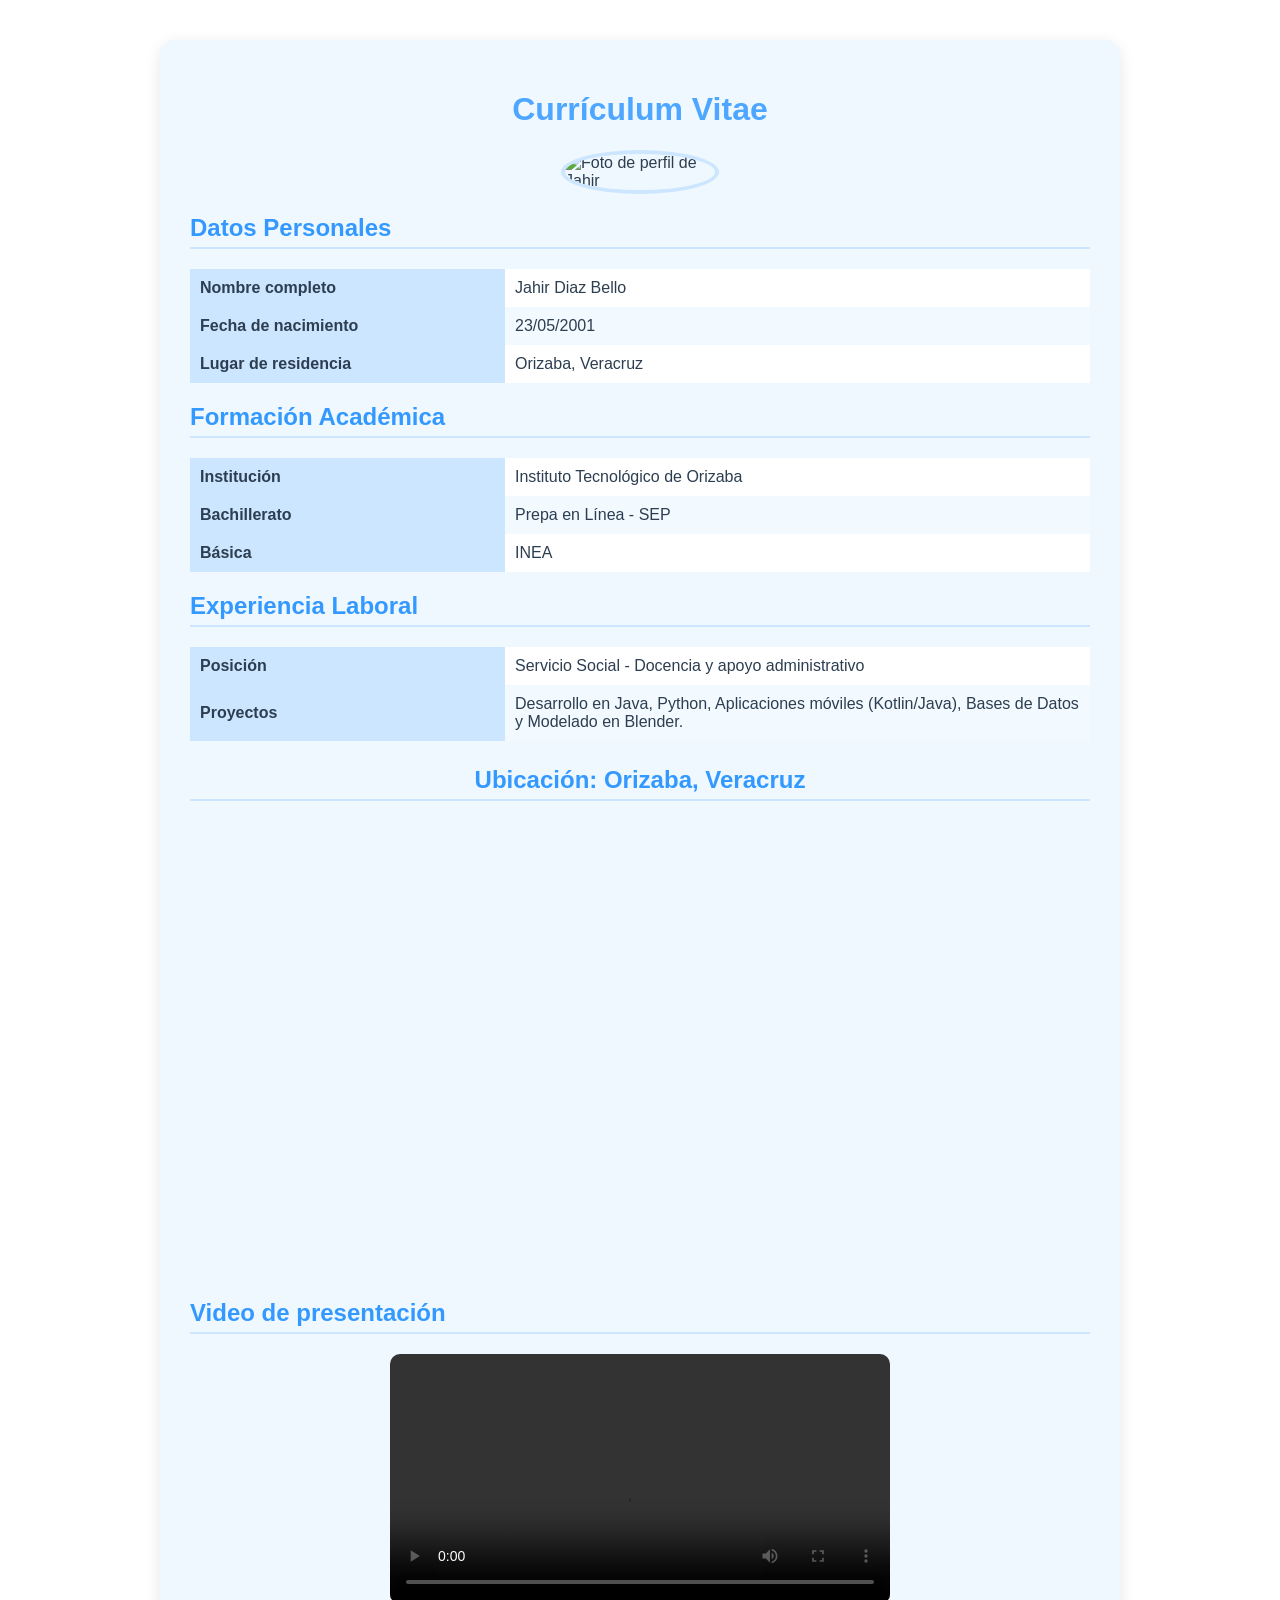
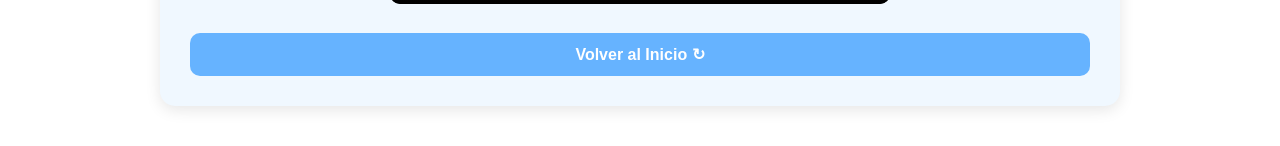
==== cv_jahir.html @ d6b7cb3b "Add files via upload" ====
<!DOCTYPE html>
<html lang="es">
<head>
    <meta charset="UTF-8">
    <meta name="viewport" content="width=device-width, initial-scale=1.0">
    <title>Currículum Vitae de Jahir Diaz Bello</title>
    <link rel="stylesheet" href="estilo_jahir.css">
</head>
<body>

    <div class="container">
        <h1>Currículum Vitae</h1>
        <img src="img-vid/Jahir_foto_cv.jpg" alt="Foto de perfil de Jahir" class="profile-pic">

        <h2>Datos Personales</h2>
        <table>
            <tr>
                <th>Nombre completo</th>
                <td>Jahir Diaz Bello</td>
            </tr>
            <tr>
                <th>Fecha de nacimiento</th>
                <td>23/05/2001</td>
            </tr>
            <tr>
                <th>Lugar de residencia</th>
                <td>Orizaba, Veracruz</td>
            </tr>
        </table>

        <h2>Formación Académica</h2>
        <table>
            <tr>
                <th>Institución</th>
                <td>Instituto Tecnológico de Orizaba</td>
            </tr>
            <tr>
                <th>Bachillerato</th>
                <td>Prepa en Línea - SEP</td>
            </tr>
            <tr>
                <th>Básica</th>
                <td>INEA</td>
            </tr>
        </table>

        <h2>Experiencia Laboral</h2>
        <table>
            <tr>
                <th>Posición</th>
                <td>Servicio Social - Docencia y apoyo administrativo</td>
            </tr>
            <tr>
                <th>Proyectos</th>
                <td>Desarrollo en Java, Python, Aplicaciones móviles (Kotlin/Java), Bases de Datos y Modelado en Blender.</td>
            </tr>
        </table>

     <div class="map-container">
            <h2>Ubicación: Orizaba, Veracruz</h2>
            <iframe src="https://maps.google.com/maps?q=18.853042841719947,-97.07693132908078&hl=es&z=17&output=embed" width="600" height="450" style="border:0;" allowfullscreen="" loading="lazy" referrerpolicy="no-referrer-when-downgrade"></iframe>
        </div>

        <h2>Video de presentación</h2>
        <div class="video-container">
            <video controls>
                <source src="img-vid/Video_jahir.mp4" type="video/mp4">
                Tu navegador no soporta la reproducción de videos.
            </video>
        </div>

        <a href="index.html" class="btn-inicio">
            Volver al Inicio ↻
        </a>
    </div>

</body>
</html>
---- estilo_jahir.css ----
/* ===== ESTILO GENERAL ===== */
body {
    margin: 0;
    font-family: Arial, Helvetica, sans-serif;
    background-color: #ffffff; /* fondo blanco */
    color: #2c3e50;
}

/* CONTENEDOR PRINCIPAL */
.container {
    max-width: 900px;
    margin: 40px auto;
    background: #f0f8ff; /* azul muy claro tipo cielo */
    padding: 30px;
    border-radius: 15px;
    box-shadow: 0 4px 15px rgba(0,0,0,0.1);
}

/* TITULOS */
h1 {
    text-align: center;
    color: #4da6ff;
}

h2 {
    color: #3399ff;
    border-bottom: 2px solid #cce6ff;
    padding-bottom: 5px;
}

/* FOTO PERFIL */
.profile-pic {
    display: block;
    margin: 15px auto;
    width: 150px;
    border-radius: 50%;
    border: 4px solid #cce6ff;
}

/* TABLAS */
table {
    width: 100%;
    border-collapse: collapse;
    margin-bottom: 20px;
}

th {
    background-color: #cce6ff;
    text-align: left;
    padding: 10px;
    width: 35%;
}

td {
    background-color: #ffffff;
    padding: 10px;
}

tr:nth-child(even) td {
    background-color: #f2f9ff;
}

/* MAPA */
.map-container {
    text-align: center;
    margin: 25px 0;
}

iframe {
    max-width: 100%;
    border-radius: 10px;
}

/* VIDEO */
.video-container {
    text-align: center;
}

video {
    width: 100%;
    max-width: 500px;
    border-radius: 10px;
}

/* BOTON */
.btn-inicio {
    display: block;
    text-align: center;
    background-color: #66b3ff;
    color: white;
    text-decoration: none;
    padding: 12px;
    border-radius: 10px;
    margin-top: 25px;
    font-weight: bold;
    transition: 0.3s;
}

.btn-inicio:hover {
    background-color: #3399ff;
}
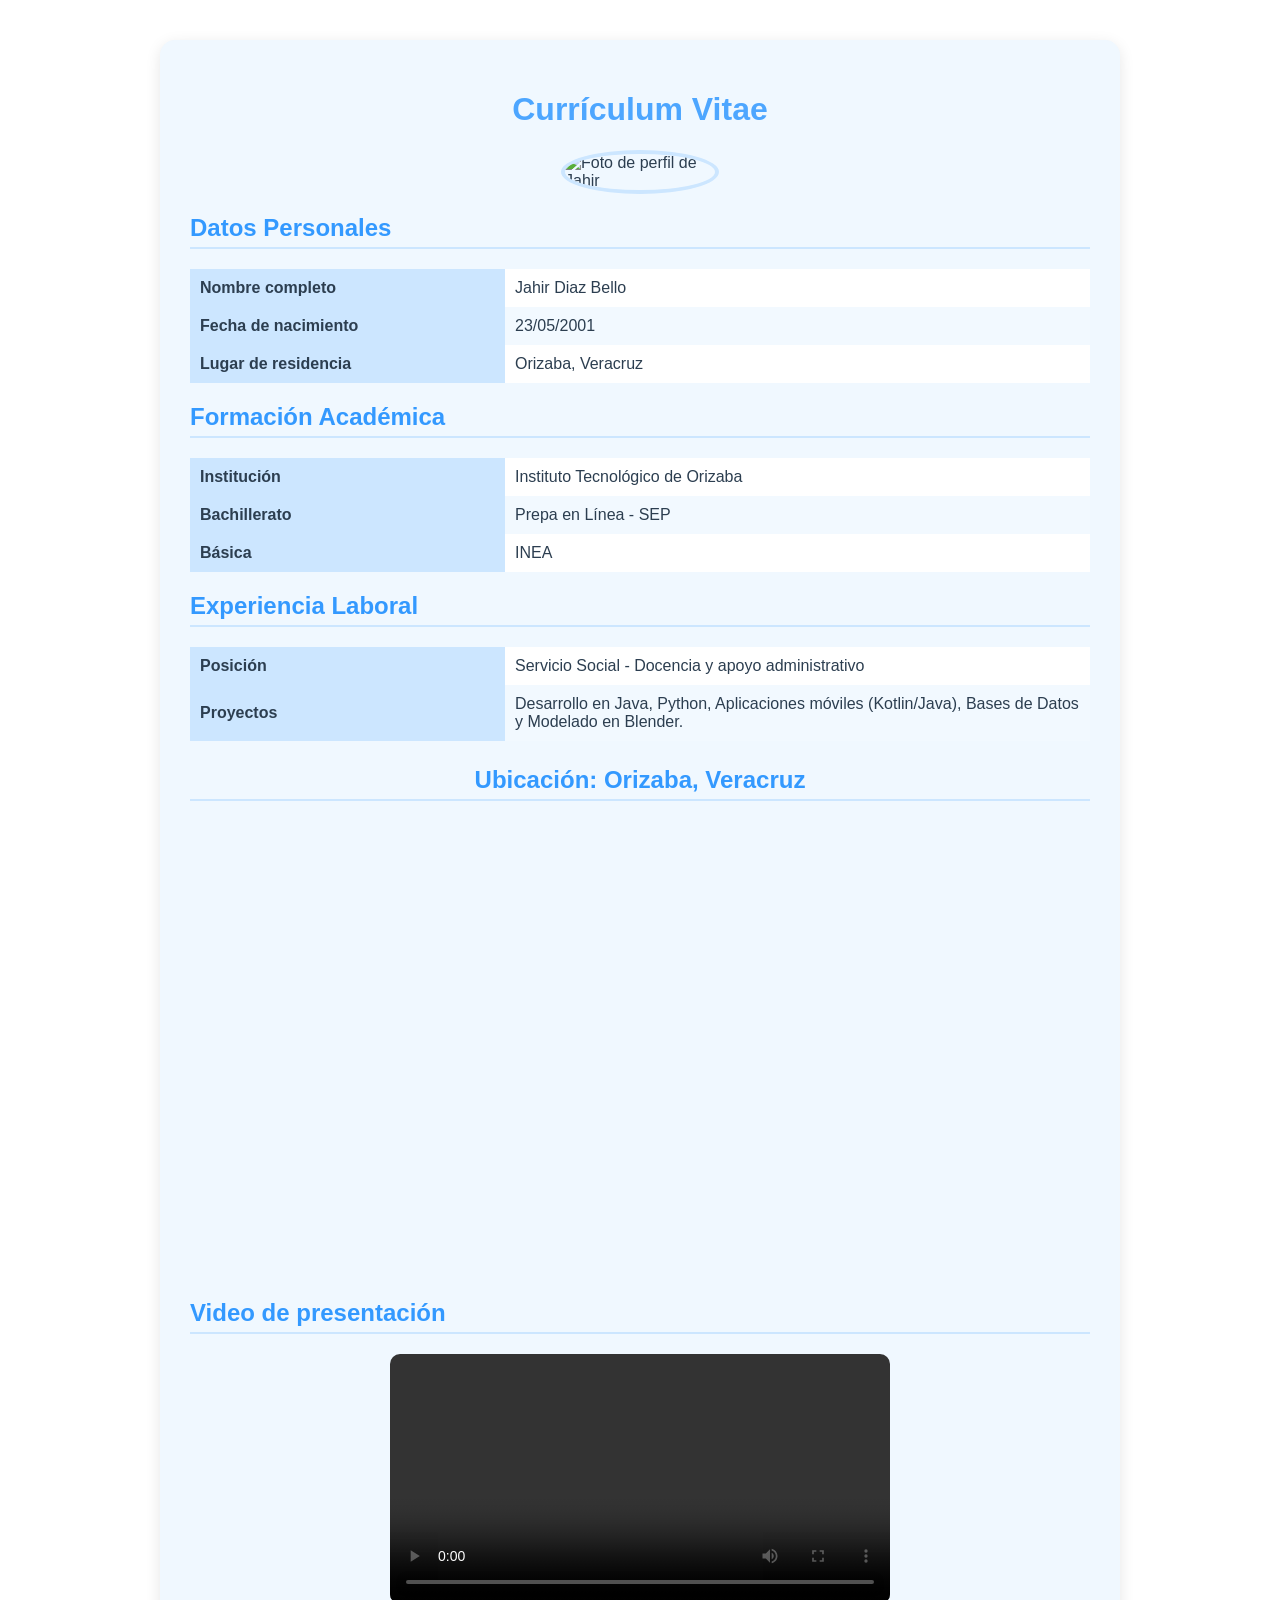
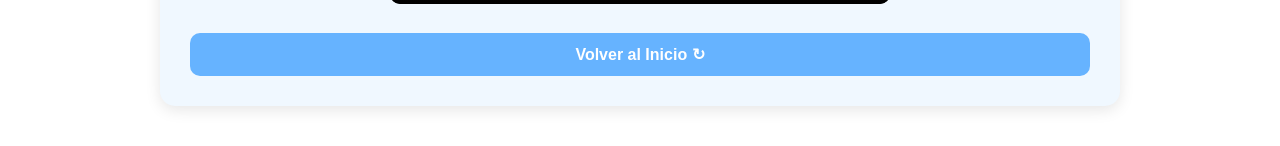
==== commit 397716a0: "Add files via upload" ====
--- a/cv_jahir.html
+++ b/cv_jahir.html
@@ -56,7 +56,7 @@
             </tr>
         </table>
 
-     <div class="map-container">
+        <div class="map-container">
             <h2>Ubicación: Orizaba, Veracruz</h2>
             <iframe src="https://maps.google.com/maps?q=18.853042841719947,-97.07693132908078&hl=es&z=17&output=embed" width="600" height="450" style="border:0;" allowfullscreen="" loading="lazy" referrerpolicy="no-referrer-when-downgrade"></iframe>
         </div>
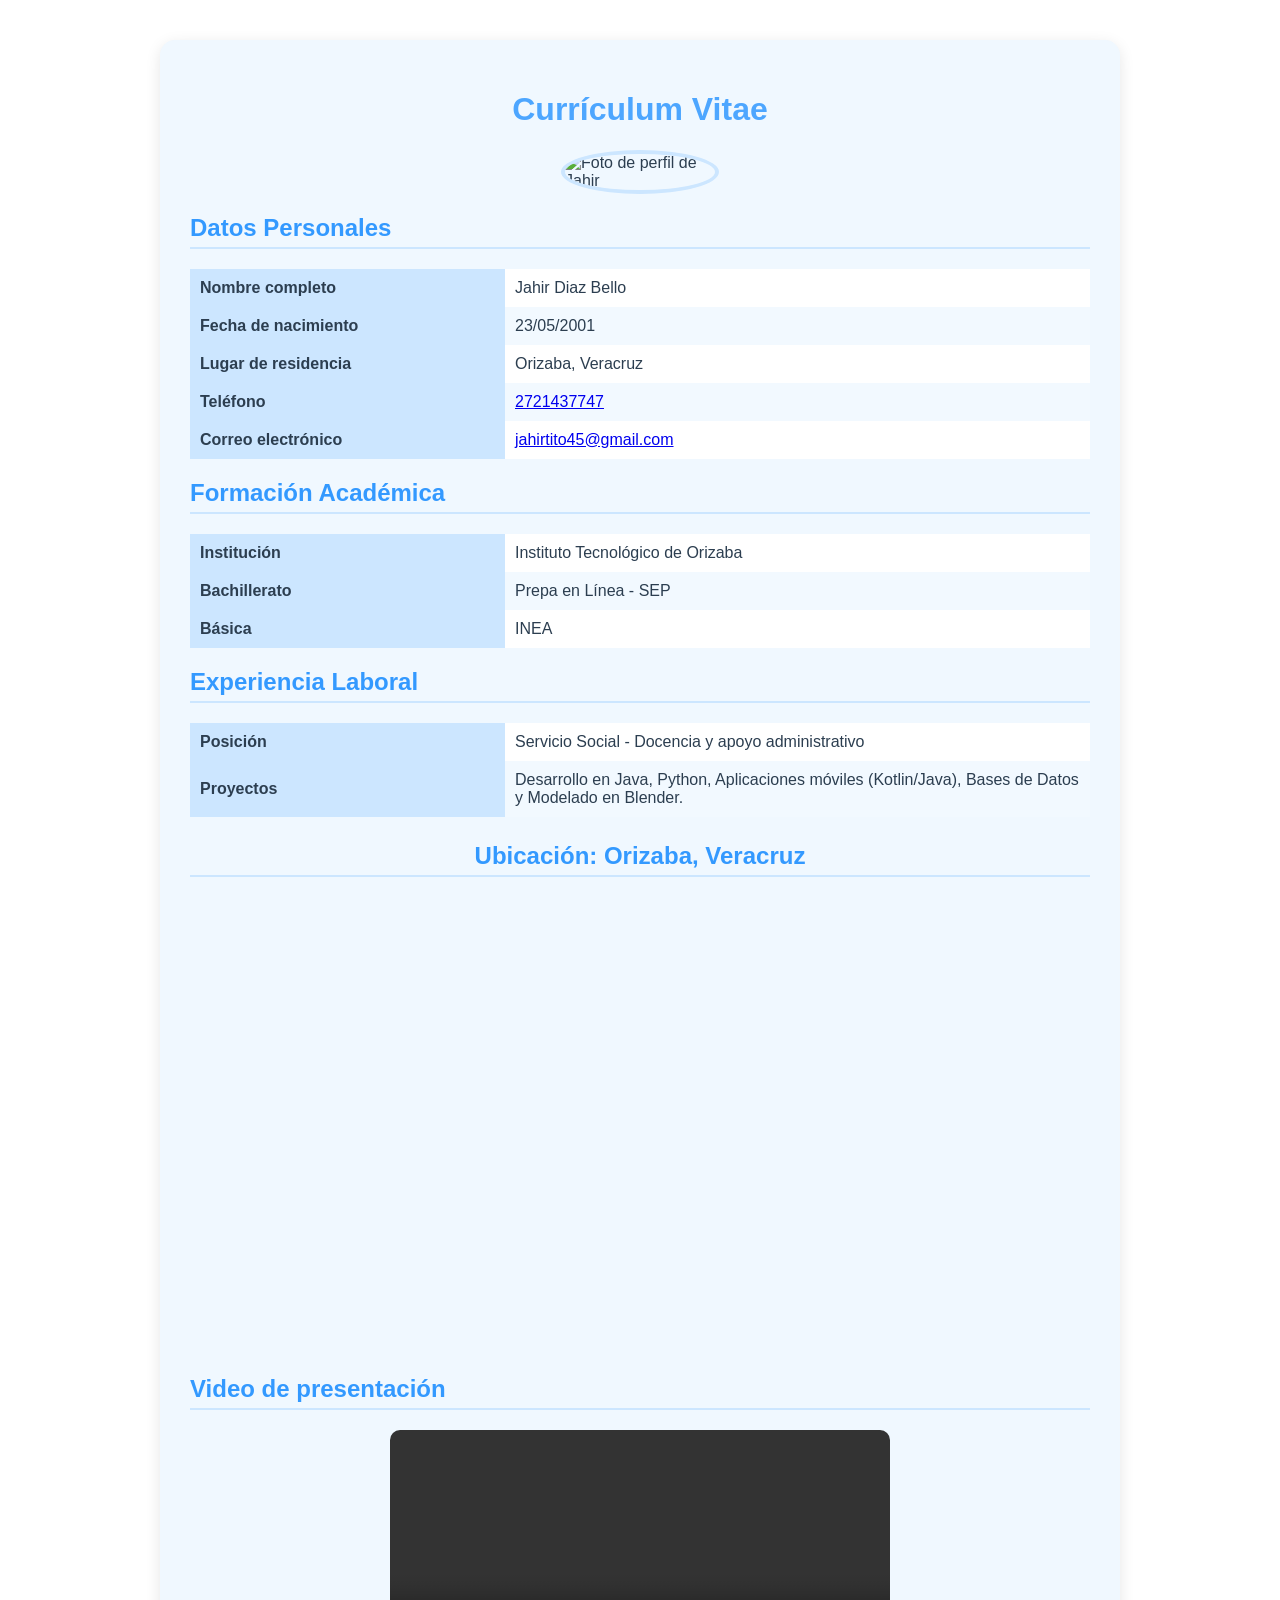
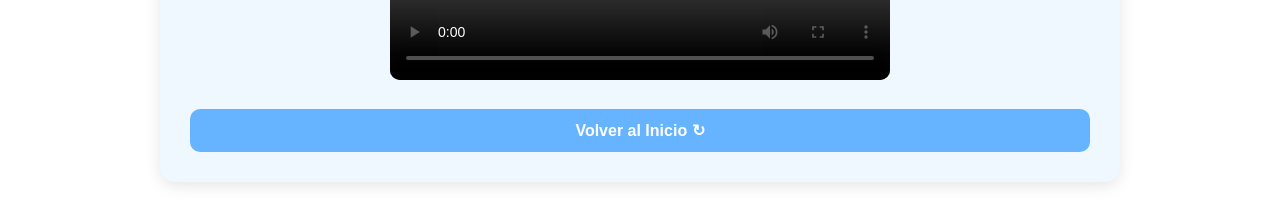
==== commit ed55571e: "Add contact details to CV Added contact information including phone and email." ====
--- a/cv_jahir.html
+++ b/cv_jahir.html
@@ -25,6 +25,14 @@
             <tr>
                 <th>Lugar de residencia</th>
                 <td>Orizaba, Veracruz</td>
+            </tr>
+            <tr>
+                <th>Teléfono</th>
+                <td><a href="tel:2721437747">2721437747</a></td>
+            </tr>
+            <tr>
+                <th>Correo electrónico</th>
+                <td><a href="mailto:jahirtito45@gmail.com">jahirtito45@gmail.com</a></td>
             </tr>
         </table>
 
@@ -63,7 +71,7 @@
 
         <h2>Video de presentación</h2>
         <div class="video-container">
-            <video controls>
+            <video controls width="100%">
                 <source src="img-vid/Video_jahir.mp4" type="video/mp4">
                 Tu navegador no soporta la reproducción de videos.
             </video>
@@ -75,4 +83,4 @@
     </div>
 
 </body>
-</html>+</html>
